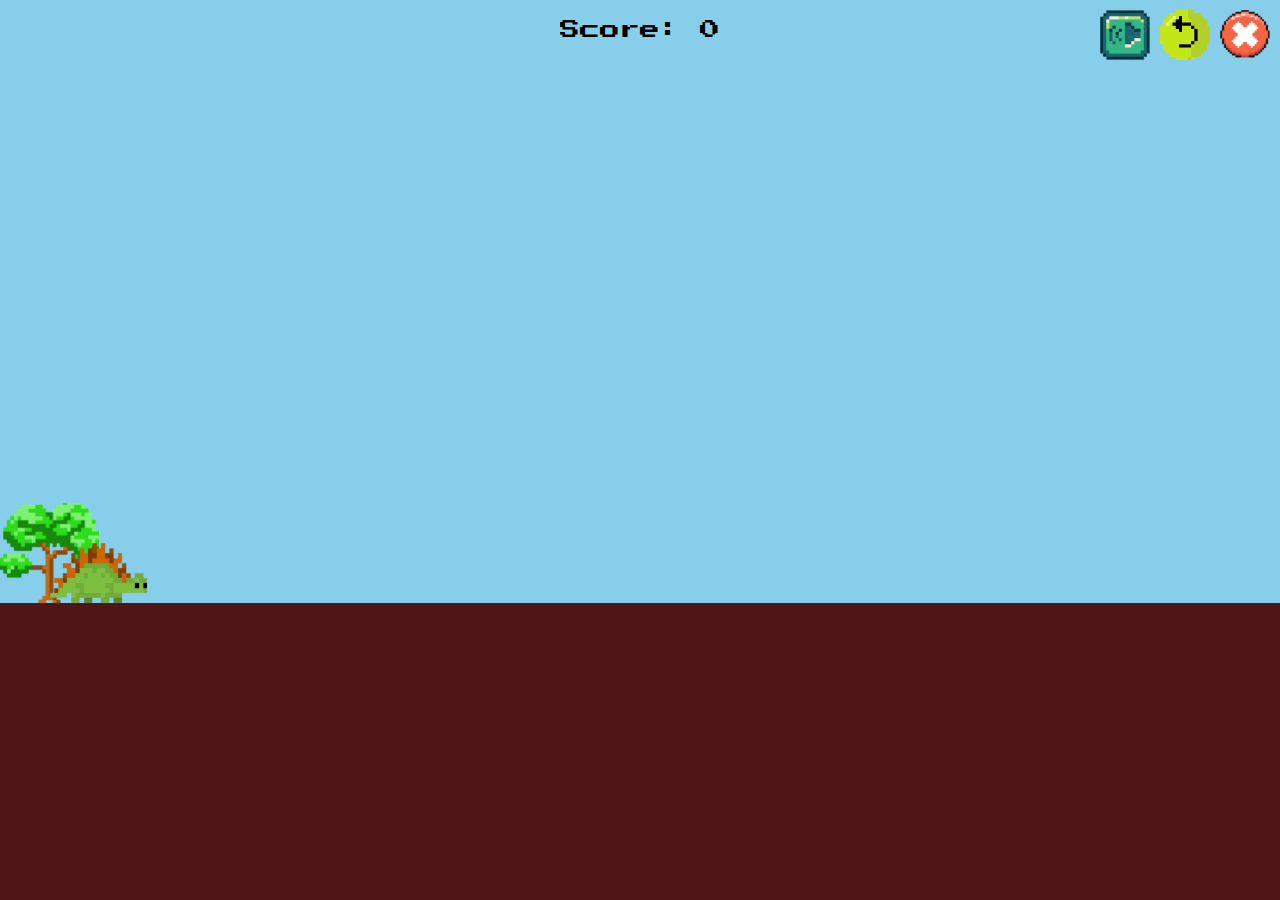
==== index.html @ 07187d02 "first commit" ====
<!DOCTYPE html>
<html lang="en">
<head>
  <meta charset="UTF-8">
  <meta name="viewport" content="width=device-width, initial-scale=1.0">
  <link rel="preconnect" href="https://fonts.googleapis.com">
  <link rel="preconnect" href="https://fonts.gstatic.com" crossorigin>
  <link href="https://fonts.googleapis.com/css2?family=Gabarito&family=Press+Start+2P&family=Ubuntu&display=swap" rel="stylesheet">
  <link rel="stylesheet" href="styles.css">
  <link rel="stylesheet" media="screen and (min-width: 340px)" href="styles-small.css">
  <link rel="stylesheet" media="screen and (min-width: 850px)" href="styles-mid.css">
  <script src="app.js" defer></script>
  <title>Dinosaur Run</title>
</head>
<body class="main-body">
  <audio autoplay loop>
    <source src="./Music/Kevin MacLeod - Pixelland  NO COPYRIGHT 8-bit Music.mp3" type="audio/mpeg">
    Your browser does not support the audio element.
  </audio>
  <div class="game-sky">
    <div class="score-container">
      <div class="score" id="score">
        Score
      </div>
    </div>
    <div class="buttons">
      <img src="./Images/miniMusicButton.png" id="muteButton" onclick="musicFunc()" class="music"/>
      <a href="index.html"><div class="reset"></div></a>
      <a href="home.html"><div class="quit"></div></a>
    </div>
    <div class="clouds"></div>
    <div class="clouds cloud1"></div>
    <div class="clouds cloud2"></div>
    <div class="clouds cloud3"></div>
    <div class="enemy-moves trees1" id='enemy'></div>
    <div class="enemy-moves trees2" id='enemy1'></div>
    <div class="dinosaur" id="dinosaur"></div>
  </div>
  <div class="game-background"></div>
</body>
</html>
---- styles.css ----
.main-body {
  display: flex;
  flex-direction: column;
  align-content: center;
  height: 100vh;
  margin: 0;
  overflow: hidden;
}

.dinosaur {
  background-image: url("./Images/Dinosaur.png");
  background-repeat: no-repeat;
  background-size: contain;
  height: 60px;
  width: 130px;
  position: absolute;
  align-self: end;
  margin-bottom: 0;
  margin-left: 50px;
  padding: 0;
  justify-self: left;
}

.game-background {
  background-color:rgb(78, 22, 22);
  height:33%;
  display: flex;
  align-content: center;
}
.game-sky{
  background: skyblue;
  width: 100%;
  height: 67%;
  display: flex;
  flex-direction: row;
  padding: 0;
}

.score-container {
  display: flex;
  justify-content: center;
  width: 100%;
}

.score {
  height: fit-content;
  width: fit-content;
  font-size: 20px;
  margin-top: 20px;
  font-family:'Press Start 2P', 'Gabarino', 'Ubuntu';
}

.buttons {
  height: fit-content;
  display: flex;
  justify-content: end;
  position: absolute;
  width: 100%;
  margin: 10px 10px 0px 0px;
  z-index: 2;
}

.reset {
  background-image: url('./Images/miniResetButton.png');
  background-repeat: no-repeat;
  background-size: contain;
  height: 50px;
  width: 50px;
  margin-left: 10px;
}

.quit {
  background-image: url('./Images/miniExitButton.png');
  background-repeat: no-repeat;
  background-size: contain;
  margin-left: 10px;
  height: 50px;
  width: 50px;
}

.clouds {
  background-image: url("https://i.pinimg.com/originals/6a/b6/ed/6ab6ed08d21f05c48e6da543e9f98f5d.png");
  background-repeat: no-repeat;
  background-size: contain;
  position: absolute;
  z-index: 1;
  top: 100px;
  height: 100px;
  width: 200px;
  animation-name: moveDiv;
  animation-duration: 40s;
  animation-direction: linear;
  animation-iteration-count: infinite;
  right: 0;
}

.cloud1 {
  animation-duration: 60s;
  top: 0px;
}

.cloud2 {
  animation-duration: 20s;
  top: 50px;
}

.cloud3 {
  animation-duration: 30s;
  top: 0px;
}

@keyframes moveDiv {
    from {
      right: -10%;
    }
    to {
      right: 110%;
    }
}

.enemy-moves {
  background-image: url('./Images/Tree.png');
  background-repeat: no-repeat;
  background-size: contain;
  position: absolute;
  height: 100px;
  width: 100px;
  align-self: end;
  animation-name: moveDiv;
  animation-duration: 30s;
  animation-direction: linear;
  animation-iteration-count: infinite;
  animation-timing-function:linear
}

.trees1 {
  animation-duration: 3s;
}

.trees2 {
  animation-duration: 4s;
}

.music {
  height: 50px;
  width: 50px;
  right: 15px;
  top: 15px;
}
---- styles-small.css ----
.main-body {
    display: flex;
    flex-direction: column;
    align-content: center;
    height: 100vh;
    margin: 0;
    overflow: hidden;
}
/*Dinosaur*/
.dinosaur {
  background-image: url("./Images/Dinosaur.png");
  background-repeat: no-repeat;
  background-size: contain;
  height: 40px;
  width: 100px;
  position: absolute;
  align-self: end;
  margin-bottom: 0;
  margin-left: 50px;
  padding: 0;
  justify-self: left;
}
  
/*Ground*/
.game-background {
  background-color:rgb(78, 22, 22);
  height:33%;
  display: flex;
  align-content: center;
}

/*Sky*/
.game-sky {
  background: skyblue;
  width: 100%;
  height: 67%;
  display: flex;
  flex-direction: row;
  padding: 0;
}

/*Score*/
.score-container {
  display: flex;
  justify-content: center;
  width: 100%;
  z-index: 2;
}
  
.score {
  height: fit-content;
  width: fit-content;
  font-size: 15px;
  margin-top: 20px;
  font-family:'Press Start 2P', 'Gabarino', 'Ubuntu';
  z-index: 2;
}
  
/*Buttons*/
.buttons {
  height: fit-content;
  display: flex;
  justify-content: end;
  position: absolute;
  width: 100%;
  margin: 10px 10px 0px 0px;
  z-index: 2;
}
  
.reset {
  background-image: url('./Images/miniResetButton.png');
  background-repeat: no-repeat;
  background-size: contain;
  height: 20px;
  width: 20px;
  margin-left: 10px;
}
  
.quit {
  background-image: url('./Images/miniExitButton.png');
  background-repeat: no-repeat;
  background-size: contain;
  margin-left: 10px;
  margin-right: 10px;
  height: 20px;
  width: 20px;
}

.music {
  height: 20px;
  width: 20px;
  right: 15px;
  top: 15px;
}

/*Clouds*/
.clouds {
  background-image: url("https://i.pinimg.com/originals/6a/b6/ed/6ab6ed08d21f05c48e6da543e9f98f5d.png");
  background-repeat: no-repeat;
  background-size: contain;
  position: absolute;
  z-index: 1;
  top: 100px;
  height: 100px;
  width: 200px;
  animation-name: moveDiv;
  animation-duration: 40s;
  animation-direction: linear;
  animation-iteration-count: infinite;
  right: 0;
}
  
.cloud1 {
  animation-duration: 60s;
  top: 0px;
}
  
.cloud2 {
  animation-duration: 20s;
  top: 50px;
}
  
.cloud3 {
  animation-duration: 30s;
  top: 0px;
}

/*Cloud and Enemy Movement*/
@keyframes moveDiv {
  from {
    right: -10%;
  }
  to {
    right: 110%;
  }
}

/*Enemies*/
.enemy-moves {
  background-image: url('./Images/Tree.png');
  background-repeat: no-repeat;
  background-size: contain;
  position: absolute;
  height: 50px;
  width: 50px;
  align-self: end;
  animation-name: moveDiv;
  animation-duration: 30s;
  animation-direction: linear;
  animation-iteration-count: infinite;
  animation-timing-function:linear
}
  
.trees1 {
  animation-duration: 3s;
}
  
.trees2 {
  animation-duration: 4s;
}
---- styles-mid.css ----
.main-body {
  display: flex;
  flex-direction: column;
  align-content: center;
  height: 100vh;
  margin: 0;
  overflow: hidden;
}

/*Dinosaur*/
.dinosaur {
  background-image: url("./Images/Dinosaur.png");
  background-repeat: no-repeat;
  background-size: contain;
  height: 60px;
  width: 130px;
  position: absolute;
  align-self: end;
  margin-bottom: 0;
  margin-left: 50px;
  padding: 0;
  justify-self: left;
}

/*Ground*/
.game-background {
  background-color: rgb(78, 22, 22);
  height: 33%;
  display: flex;
  align-content: center;
}

/*Ground*/
.game-sky {
  background: skyblue;
  width: 100%;
  height: 67%;
  display: flex;
  flex-direction: row;
  padding: 0;
}

/*Score*/
.score-container {
  display: flex;
  justify-content: center;
  width: 100%;
}

.score {
  height: fit-content;
  width: fit-content;
  font-size: 20px;
  margin-top: 20px;
  font-family: "Press Start 2P", "Gabarino", "Ubuntu";
}

/*Buttons*/
.buttons {
  height: fit-content;
  display: flex;
  justify-content: end;
  position: absolute;
  width: 100%;
  margin: 10px 10px 0px 0px;
  z-index: 2;
}

.reset {
  background-image: url("./Images/miniResetButton.png");
  background-repeat: no-repeat;
  background-size: contain;
  height: 50px;
  width: 50px;
  margin-left: 10px;
}

.quit {
  background-image: url("./Images/miniExitButton.png");
  background-repeat: no-repeat;
  background-size: contain;
  margin-left: 10px;
  height: 50px;
  width: 50px;
}

.music {
  height: 50px;
  width: 50px;
  right: 15px;
  top: 15px;
}

/*Clouds*/
.clouds {
  background-image: url("https://i.pinimg.com/originals/6a/b6/ed/6ab6ed08d21f05c48e6da543e9f98f5d.png");
  background-repeat: no-repeat;
  background-size: contain;
  position: absolute;
  z-index: 1;
  top: 100px;
  height: 100px;
  width: 200px;
  animation-name: moveDiv;
  animation-duration: 40s;
  animation-direction: linear;
  animation-iteration-count: infinite;
  right: 0;
}

.cloud1 {
  animation-duration: 60s;
  top: 0px;
}

.cloud2 {
  animation-duration: 20s;
  top: 50px;
}

.cloud3 {
  animation-duration: 30s;
  top: 0px;
}

/*Cloud and Enemy Movement*/
@keyframes moveDiv {
  from {
    right: -10%;
  }
  to {
    right: 110%;
  }
}

/*Enemies*/
.enemy-moves {
  background-image: url("./Images/Tree.png");
  background-repeat: no-repeat;
  background-size: contain;
  position: absolute;
  height: 100px;
  width: 100px;
  align-self: end;
  animation-name: moveDiv;
  animation-duration: 30s;
  animation-direction: linear;
  animation-iteration-count: infinite;
  animation-timing-function: linear;
}

.trees1 {
  animation-duration: 2s;
}

.trees2 {
  animation-duration: 3s;
}
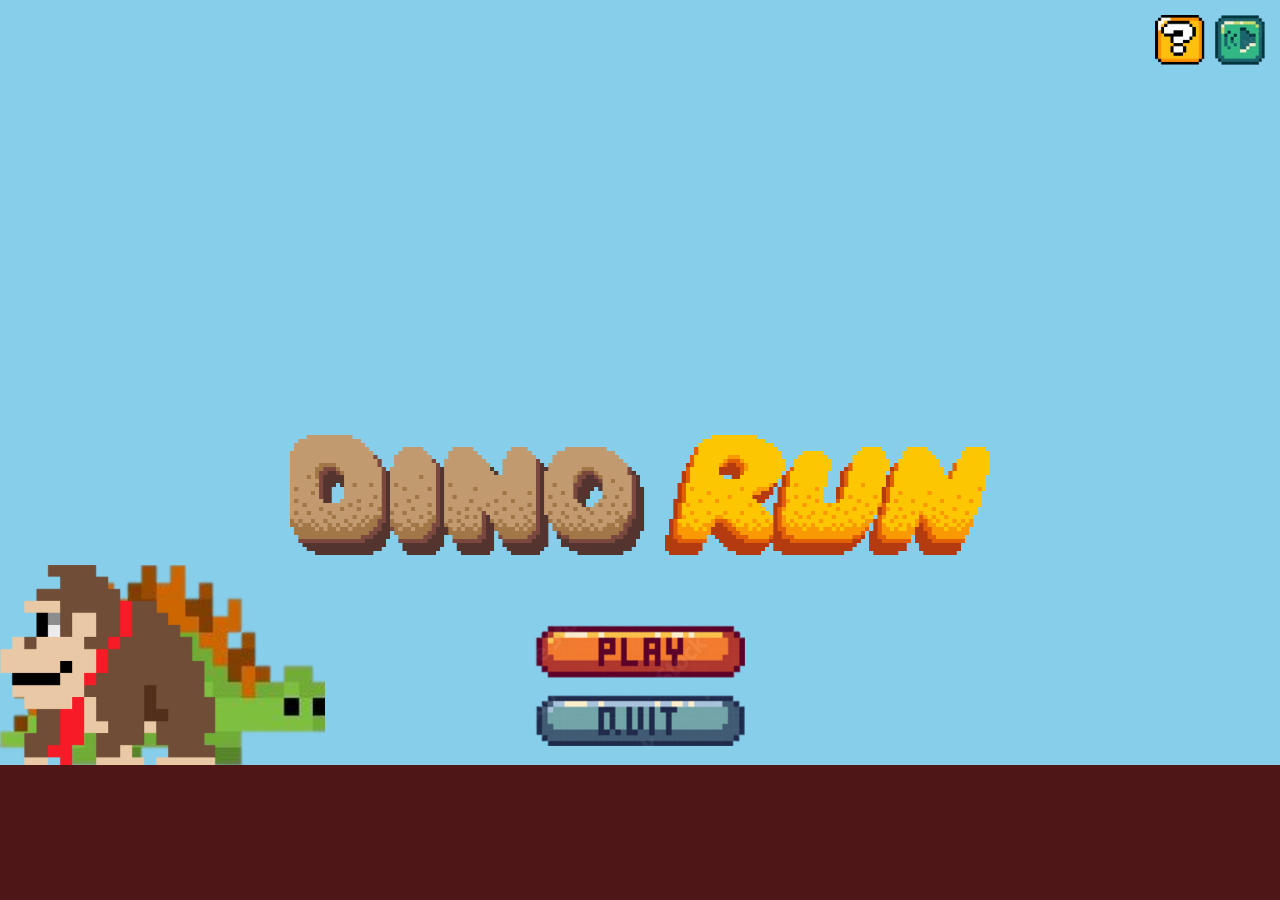
==== commit 0b2b0b25: "feat: fixed page initial startup page" ====
--- a/index.html
+++ b/index.html
@@ -1,41 +1,36 @@
 <!DOCTYPE html>
 <html lang="en">
-<head>
-  <meta charset="UTF-8">
-  <meta name="viewport" content="width=device-width, initial-scale=1.0">
-  <link rel="preconnect" href="https://fonts.googleapis.com">
-  <link rel="preconnect" href="https://fonts.gstatic.com" crossorigin>
-  <link href="https://fonts.googleapis.com/css2?family=Gabarito&family=Press+Start+2P&family=Ubuntu&display=swap" rel="stylesheet">
-  <link rel="stylesheet" href="styles.css">
-  <link rel="stylesheet" media="screen and (min-width: 340px)" href="styles-small.css">
-  <link rel="stylesheet" media="screen and (min-width: 850px)" href="styles-mid.css">
-  <script src="app.js" defer></script>
-  <title>Dinosaur Run</title>
-</head>
-<body class="main-body">
-  <audio autoplay loop>
-    <source src="./Music/Kevin MacLeod - Pixelland  NO COPYRIGHT 8-bit Music.mp3" type="audio/mpeg">
-    Your browser does not support the audio element.
-  </audio>
-  <div class="game-sky">
-    <div class="score-container">
-      <div class="score" id="score">
-        Score
+  <head>
+    <meta charset="UTF-8">
+    <meta name="viewport" content="width=device-width, initial-scale=1.0">
+    <link rel="preconnect" href="https://fonts.googleapis.com">
+    <link rel="preconnect" href="https://fonts.gstatic.com" crossorigin>
+    <link href="https://fonts.googleapis.com/css2?family=Gabarito&family=Press+Start+2P&family=Ubuntu&display=swap" rel="stylesheet">
+    <link rel="stylesheet" media="screen and (min-width: 300px)" href="home-smaller.css">
+    <link rel="stylesheet" media="screen and (min-width: 600px)" href="home-small.css">
+    <link rel="stylesheet" media="screen and (min-width: 850px)" href="home-mid.css">
+    <script src="app.js" defer></script>
+    <title>Dinosaur Run</title>
+  </head>
+  <body class="main-body">
+    <audio autoplay loop>
+      <source src="./Music/Kevin MacLeod - Pixelland  NO COPYRIGHT 8-bit Music.mp3" type="audio/mpeg">
+      Your browser does not support the audio element.
+    </audio>
+    <div class="game-sky">
+      <div class="clouds cloud1"></div>
+      <div class="clouds cloud2"></div>
+      <div class="clouds cloud3"></div>
+      <div class="question" onclick="myFunction()"><span class="popuptext" id="myPopup">Press spacebar or click to dodge the enemies.</span></div>
+      <img src="./Images/miniMusicButton.png" id="muteButton" onclick="musicFunc()" class="music"/>
+      <img src="./Images/Dinosaur.png" class="home-dino" id="home-dino"/>
+      <div class="home-buttons">
+        <img src="./Images/DinoRunName.png" class="logo"/>
+        <a href="home.html"><div class="home-play" id="homePlay"></div></a>
+        <a href="https://google.com"><div class="home-quit" id="homeQuit"></div></a>
       </div>
+      <img src="./Images/kingKong.png" class="home-kong"/>
     </div>
-    <div class="buttons">
-      <img src="./Images/miniMusicButton.png" id="muteButton" onclick="musicFunc()" class="music"/>
-      <a href="index.html"><div class="reset"></div></a>
-      <a href="home.html"><div class="quit"></div></a>
-    </div>
-    <div class="clouds"></div>
-    <div class="clouds cloud1"></div>
-    <div class="clouds cloud2"></div>
-    <div class="clouds cloud3"></div>
-    <div class="enemy-moves trees1" id='enemy'></div>
-    <div class="enemy-moves trees2" id='enemy1'></div>
-    <div class="dinosaur" id="dinosaur"></div>
-  </div>
-  <div class="game-background"></div>
-</body>
+    <div class="game-background"></div>
+  </body>
 </html>--- a/home-smaller.css
+++ b/home-smaller.css
@@ -0,0 +1,226 @@
+.main-body {
+  display: flex;
+  flex-direction: column;
+  align-content: center;
+  height: 100vh;
+  margin: 0;
+  overflow: hidden;
+}
+
+/*Blue Sky Background*/
+.game-sky {
+  background: skyblue;
+  width: 100%;
+  height: 85vh;
+  display: flex;
+  flex-direction: row;
+  padding: 0;
+  align-items: end;
+}
+
+/*Brown Ground Background*/
+.game-background {
+  background-color: rgb(78, 22, 22);
+  height: 15vh;
+  display: flex;
+  align-content: center;
+}
+
+/*Dinosaur*/
+.home-dino {
+  height: 50px;
+  position: absolute;
+  animation-name: moveDino;
+  animation-duration: 2s;
+  animation-direction: linear;
+  animation-iteration-count: 1;
+}
+
+@keyframes moveDino {
+  from {
+    left: -40%;
+  }
+  to {
+    left: 0%;
+  }
+}
+
+/*King Kong*/
+.home-kong {
+  height: 50px;
+  position: absolute;
+  animation-name: moveKong;
+  animation-duration: 2s;
+  animation-direction: linear;
+  animation-iteration-count: 1;
+  animation-fill-mode: forwards;
+}
+
+@keyframes moveKong {
+  from {
+    right: -30%;
+  }
+  to {
+    right: 4%;
+  }
+}
+
+
+/*Logo*/
+.logo-div {
+  position: absolute;
+  height: 80%;
+  display: flex;
+  align-items: center;
+}
+
+.logo {
+  height: 48px;
+  width: 280px;
+}
+
+/*Main Buttons*/
+.home-buttons {
+  width: 100%;
+  flex-direction: column;
+  display: flex;
+  align-items: center;
+  justify-content: end;
+}
+.home-play {
+  background-image: url("./Images/playButton.png");
+  background-repeat: no-repeat;
+  background-size: contain;
+  height: 70px;
+  width: 210px;
+  margin-top: 70px;
+}
+
+.home-quit {
+  background-image: url("./Images/quitButton.png");
+  background-repeat: no-repeat;
+  background-size: contain;
+  height: 70px;
+  width: 210px;
+}
+
+/*Clouds*/
+.clouds {
+  background-image: url("https://i.pinimg.com/originals/6a/b6/ed/6ab6ed08d21f05c48e6da543e9f98f5d.png");
+  background-repeat: no-repeat;
+  background-size: contain;
+  position: absolute;
+  top: 100px;
+  height: 100px;
+  width: 200px;
+  animation-name: moveClouds;
+  animation-duration: 40s;
+  animation-direction: linear;
+  animation-iteration-count: infinite;
+  right: 0;
+}
+
+.cloud1 {
+  animation-duration: 60s;
+  top: 0px;
+}
+
+.cloud2 {
+  animation-duration: 20s;
+  top: 50px;
+}
+
+.cloud3 {
+  animation-duration: 30s;
+  top: 0px;
+}
+
+@keyframes moveClouds {
+  from {
+    right: -10%;
+  }
+  to {
+    right: 110%;
+  }
+}
+
+/*Upper-Right Buttons*/
+.buttons {
+  height: fit-content;
+  display: flex;
+  justify-content: end;
+  position: absolute;
+  width: 100%;
+  margin: 10px 10px 0px 0px;
+}
+
+.music {
+  height: 50px;
+  width: 50px;
+  position: absolute;
+  right: 15px;
+  top: 15px;
+}
+
+.question {
+  height: 50px;
+  width: 50px;
+  position: absolute;
+  right: 75px;
+  top: 15px;
+  cursor: pointer;
+  background-image: url("./Images/miniQuestionButton.png");
+  background-repeat: no-repeat;
+  background-size: contain;
+}
+
+/*Instructions Pop-Up Functionality*/
+.question .popuptext {
+  visibility: hidden;
+  width: 300px;
+  background-color: #555;
+  color: #fff;
+  text-align: center;
+  border-radius: 6px;
+  padding: 8px 0;
+  position: absolute;
+  z-index: 1;
+  bottom: 25%;
+  left: -60%;
+  margin-left: -150px;
+}
+
+.question .popuptext::after {
+  content: "";
+  position: absolute;
+  top: 100%;
+  left: 50%;
+  margin-left: -5px;
+  border-width: 5px;
+  border-style: solid;
+  border-color: #555 transparent transparent transparent;
+}
+
+.question .show {
+  visibility: visible;
+  -webkit-animation: fadeIn 1s;
+  animation: fadeIn 1s;
+}
+
+@-webkit-keyframes fadeIn {
+  from {
+    opacity: 0;
+  }
+  to {
+    opacity: 1;
+  }
+}
+
+@keyframes fadeIn {
+  from {
+    opacity: 0;
+  }
+  to {
+    opacity: 1;
+  }
+}
--- a/home-small.css
+++ b/home-small.css
@@ -0,0 +1,225 @@
+.main-body {
+  display: flex;
+  flex-direction: column;
+  align-content: center;
+  height: 100vh;
+  margin: 0;
+  overflow: hidden;
+}
+
+/*Blue Sky Background*/
+.game-sky {
+  background: skyblue;
+  width: 100%;
+  height: 85vh;
+  display: flex;
+  flex-direction: row;
+  padding: 0;
+  align-items: end;
+}
+
+/*Brown Ground Background*/
+.game-background {
+  background-color: rgb(78, 22, 22);
+  height: 15vh;
+  display: flex;
+  align-content: center;
+}
+
+/*Dinosaur*/
+.home-dino {
+  height: 100px;
+  position: absolute;
+  animation-name: moveDino;
+  animation-duration: 2s;
+  animation-direction: linear;
+  animation-iteration-count: 1;
+}
+
+@keyframes moveDino {
+  from {
+    left: -40%;
+  }
+  to {
+    left: 0%;
+  }
+}
+
+/*King Kong*/
+.home-kong {
+  height: 100px;
+  position: absolute;
+  animation-name: moveKong;
+  animation-duration: 2s;
+  animation-direction: linear;
+  animation-iteration-count: 1;
+  animation-fill-mode: forwards;
+}
+
+@keyframes moveKong {
+  from {
+    right: -30%;
+  }
+  to {
+    right: 4%;
+  }
+}
+
+/*Logo*/
+.logo-div {
+  position: absolute;
+  height: 80%;
+  display: flex;
+  align-items: center;
+}
+
+.logo {
+  height: 72px;
+  width: 420px;
+}
+
+/*Main Buttons*/
+.home-buttons {
+  width: 100%;
+  flex-direction: column;
+  display: flex;
+  align-items: center;
+  justify-content: end;
+}
+.home-play {
+  background-image: url("./Images/playButton.png");
+  background-repeat: no-repeat;
+  background-size: contain;
+  height: 70px;
+  width: 210px;
+  margin-top: 70px;
+}
+
+.home-quit {
+  background-image: url("./Images/quitButton.png");
+  background-repeat: no-repeat;
+  background-size: contain;
+  height: 70px;
+  width: 210px;
+}
+
+/*Clouds*/
+.clouds {
+  background-image: url("https://i.pinimg.com/originals/6a/b6/ed/6ab6ed08d21f05c48e6da543e9f98f5d.png");
+  background-repeat: no-repeat;
+  background-size: contain;
+  position: absolute;
+  top: 100px;
+  height: 100px;
+  width: 200px;
+  animation-name: moveClouds;
+  animation-duration: 40s;
+  animation-direction: linear;
+  animation-iteration-count: infinite;
+  right: 0;
+}
+
+.cloud1 {
+  animation-duration: 60s;
+  top: 0px;
+}
+
+.cloud2 {
+  animation-duration: 20s;
+  top: 50px;
+}
+
+.cloud3 {
+  animation-duration: 30s;
+  top: 0px;
+}
+
+@keyframes moveClouds {
+  from {
+    right: -10%;
+  }
+  to {
+    right: 110%;
+  }
+}
+
+/*Upper-Right Buttons*/
+.buttons {
+  height: fit-content;
+  display: flex;
+  justify-content: end;
+  position: absolute;
+  width: 100%;
+  margin: 10px 10px 0px 0px;
+}
+
+.music {
+  height: 50px;
+  width: 50px;
+  position: absolute;
+  right: 15px;
+  top: 15px;
+}
+
+.question {
+  height: 50px;
+  width: 50px;
+  position: absolute;
+  right: 75px;
+  top: 15px;
+  cursor: pointer;
+  background-image: url("./Images/miniQuestionButton.png");
+  background-repeat: no-repeat;
+  background-size: contain;
+}
+
+/*Instructions Pop-Up Functionality*/
+.question .popuptext {
+  visibility: hidden;
+  width: 300px;
+  background-color: #555;
+  color: #fff;
+  text-align: center;
+  border-radius: 6px;
+  padding: 8px 0;
+  position: absolute;
+  z-index: 1;
+  bottom: 25%;
+  left: -60%;
+  margin-left: -150px;
+}
+
+.question .popuptext::after {
+  content: "";
+  position: absolute;
+  top: 100%;
+  left: 50%;
+  margin-left: -5px;
+  border-width: 5px;
+  border-style: solid;
+  border-color: #555 transparent transparent transparent;
+}
+
+.question .show {
+  visibility: visible;
+  -webkit-animation: fadeIn 1s;
+  animation: fadeIn 1s;
+}
+
+@-webkit-keyframes fadeIn {
+  from {
+    opacity: 0;
+  }
+  to {
+    opacity: 1;
+  }
+}
+
+@keyframes fadeIn {
+  from {
+    opacity: 0;
+  }
+  to {
+    opacity: 1;
+  }
+}
--- a/home-mid.css
+++ b/home-mid.css
@@ -0,0 +1,226 @@
+.main-body {
+  display: flex;
+  flex-direction: column;
+  align-content: center;
+  height: 100vh;
+  margin: 0;
+  overflow: hidden;
+}
+
+/*Blue Sky Background*/
+.game-sky {
+  background: skyblue;
+  width: 100%;
+  height: 85vh;
+  display: flex;
+  flex-direction: row;
+  padding: 0;
+  align-items: end;
+}
+
+/*Brown Ground Background*/
+.game-background {
+  background-color: rgb(78, 22, 22);
+  height: 15vh;
+  display: flex;
+  align-content: center;
+}
+
+/*Dinosaur*/
+.home-dino {
+  height: 200px;
+  position: absolute;
+  animation-name: moveDino;
+  animation-duration: 2s;
+  animation-direction: linear;
+  animation-iteration-count: 1;
+}
+
+@keyframes moveDino {
+  from {
+    left: -40%;
+  }
+  to {
+    left: 0%;
+  }
+}
+
+/*King Kong*/
+.home-kong {
+  height: 200px;
+  position: absolute;
+  animation-name: moveKong;
+  animation-duration: 2s;
+  animation-direction: linear;
+  animation-iteration-count: 1;
+  animation-fill-mode: forwards;
+}
+
+@keyframes moveKong {
+  from {
+    right: -30%;
+  }
+  to {
+    right: 4%;
+  }
+}
+
+/*Logo*/
+.logo-div {
+  position: absolute;
+  height: 80%;
+  display: flex;
+  align-items: center;
+}
+
+.logo {
+  height: 120px;
+  width: 700px;
+}
+
+/*Main Buttons*/
+.home-buttons {
+  width: 100%;
+  flex-direction: column;
+  display: flex;
+  align-items: center;
+  justify-content: end;
+}
+
+.home-play {
+  background-image: url("./Images/playButton.png");
+  background-repeat: no-repeat;
+  background-size: contain;
+  height: 70px;
+  width: 210px;
+  margin-top: 70px;
+}
+
+.home-quit {
+  background-image: url("./Images/quitButton.png");
+  background-repeat: no-repeat;
+  background-size: contain;
+  height: 70px;
+  width: 210px;
+}
+
+/*Clouds*/
+.clouds {
+  background-image: url("https://i.pinimg.com/originals/6a/b6/ed/6ab6ed08d21f05c48e6da543e9f98f5d.png");
+  background-repeat: no-repeat;
+  background-size: contain;
+  position: absolute;
+  top: 100px;
+  height: 100px;
+  width: 200px;
+  animation-name: moveClouds;
+  animation-duration: 40s;
+  animation-direction: linear;
+  animation-iteration-count: infinite;
+  right: 0;
+}
+
+.cloud1 {
+  animation-duration: 60s;
+  top: 0px;
+}
+
+.cloud2 {
+  animation-duration: 20s;
+  top: 50px;
+}
+
+.cloud3 {
+  animation-duration: 30s;
+  top: 0px;
+}
+
+@keyframes moveClouds {
+  from {
+    right: -10%;
+  }
+  to {
+    right: 110%;
+  }
+}
+
+/*Upper-Right Buttons*/
+.buttons {
+  height: fit-content;
+  display: flex;
+  justify-content: end;
+  position: absolute;
+  width: 100%;
+  margin: 10px 10px 0px 0px;
+}
+
+.music {
+  height: 50px;
+  width: 50px;
+  position: absolute;
+  right: 15px;
+  top: 15px;
+}
+
+.question {
+  height: 50px;
+  width: 50px;
+  position: absolute;
+  right: 75px;
+  top: 15px;
+  cursor: pointer;
+  background-image: url("./Images/miniQuestionButton.png");
+  background-repeat: no-repeat;
+  background-size: contain;
+}
+
+/*Instructions Pop-Up Functionality*/
+.question .popuptext {
+  visibility: hidden;
+  width: 300px;
+  background-color: #555;
+  color: #fff;
+  text-align: center;
+  border-radius: 6px;
+  padding: 8px 0;
+  position: absolute;
+  z-index: 1;
+  bottom: 25%;
+  left: -60%;
+  margin-left: -150px;
+}
+
+.question .popuptext::after {
+  content: "";
+  position: absolute;
+  top: 100%;
+  left: 50%;
+  margin-left: -5px;
+  border-width: 5px;
+  border-style: solid;
+  border-color: #555 transparent transparent transparent;
+}
+
+.question .show {
+  visibility: visible;
+  -webkit-animation: fadeIn 1s;
+  animation: fadeIn 1s;
+}
+
+@-webkit-keyframes fadeIn {
+  from {
+    opacity: 0;
+  }
+  to {
+    opacity: 1;
+  }
+}
+
+@keyframes fadeIn {
+  from {
+    opacity: 0;
+  }
+  to {
+    opacity: 1;
+  }
+}
